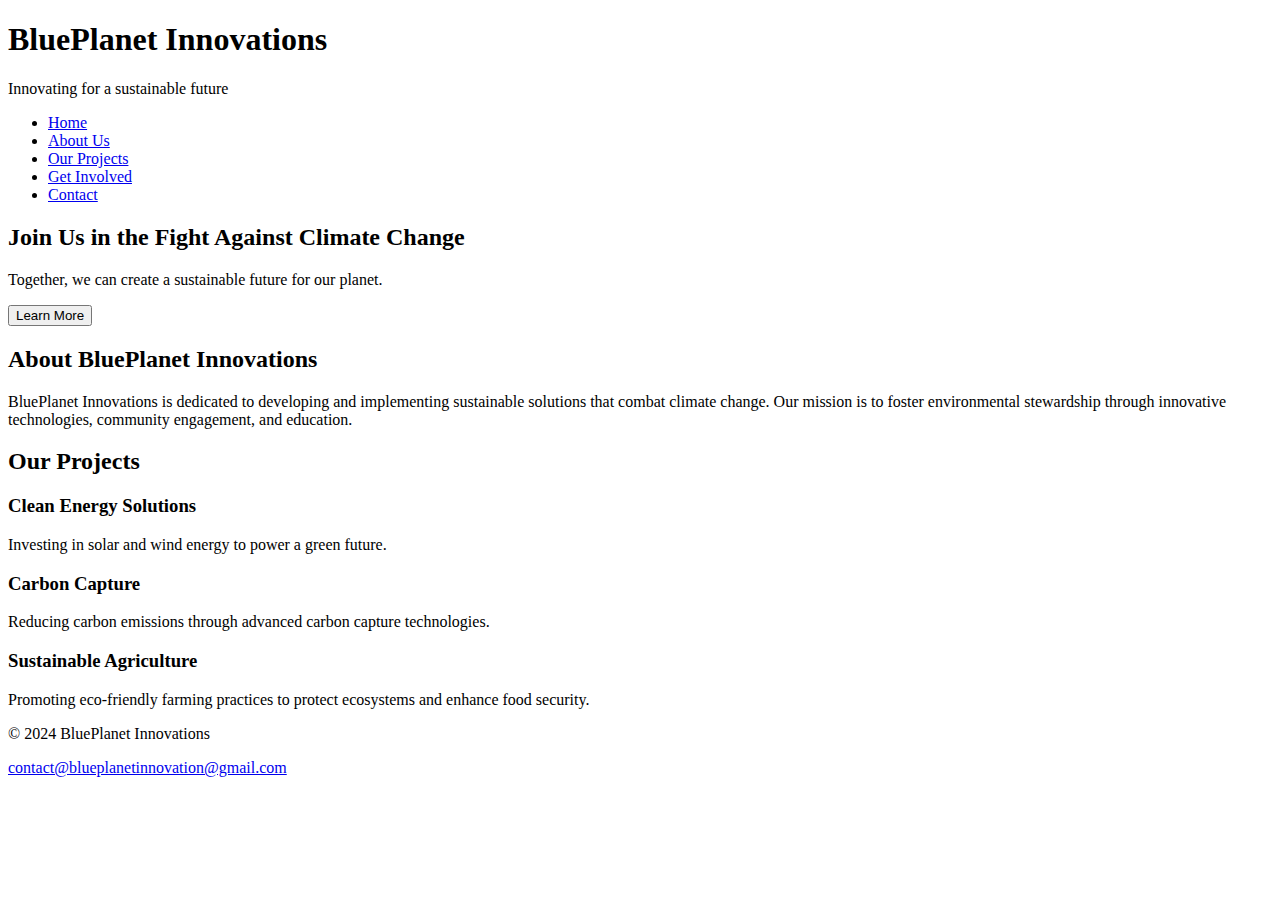
==== index.html @ 72398538 "Create index.html" ====
<!DOCTYPE html>
<html lang="en">
<head>
    <meta charset="UTF-8">
    <meta name="viewport" content="width=device-width, initial-scale=1.0">
    <meta http-equiv="X-UA-Compatible" content="ie=edge">
    <title>BluePlanet Innovations</title>
    <link rel="stylesheet" href="style.css">
</head>
<body>
    <header>
        <div class="logo">
            <h1>BluePlanet Innovations</h1>
            <p>Innovating for a sustainable future</p>
        </div>
        <nav>
            <ul>
                <li><a href="#">Home</a></li>
                <li><a href="#">About Us</a></li>
                <li><a href="#">Our Projects</a></li>
                <li><a href="#">Get Involved</a></li>
                <li><a href="#">Contact</a></li>
            </ul>
        </nav>
    </header>

    <section id="hero">
        <h2>Join Us in the Fight Against Climate Change</h2>
        <p>Together, we can create a sustainable future for our planet.</p>
        <button onclick="learnMore()">Learn More</button>
    </section>

    <section id="about">
        <h2>About BluePlanet Innovations</h2>
        <p>BluePlanet Innovations is dedicated to developing and implementing sustainable solutions that combat climate change. Our mission is to foster environmental stewardship through innovative technologies, community engagement, and education.</p>
    </section>

    <section id="projects">
        <h2>Our Projects</h2>
        <div class="project-card" id="project1">
            <h3>Clean Energy Solutions</h3>
            <p>Investing in solar and wind energy to power a green future.</p>
        </div>
        <div class="project-card" id="project2">
            <h3>Carbon Capture</h3>
            <p>Reducing carbon emissions through advanced carbon capture technologies.</p>
        </div>
        <div class="project-card" id="project3">
            <h3>Sustainable Agriculture</h3>
            <p>Promoting eco-friendly farming practices to protect ecosystems and enhance food security.</p>
        </div>
    </section>

    <footer>
        <p>&copy; 2024 BluePlanet Innovations</p>
        <p><a href="BlueplanteInnovations@gmail.com">contact@blueplanetinnovation@gmail.com</a></p>
    </footer>

    <script src="script.js"></script>
</body>
</html>
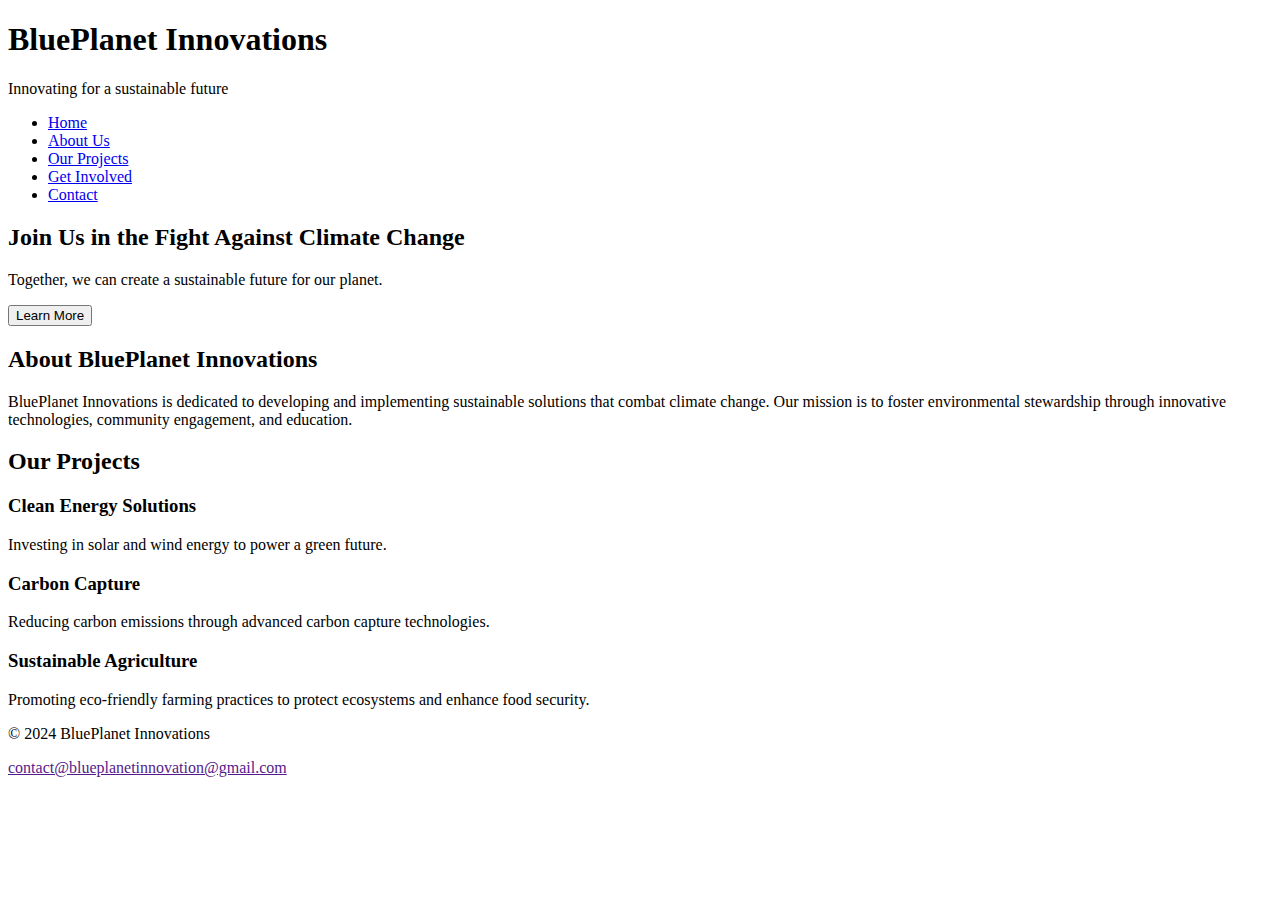
==== commit 3dd49f7b: "Update index.html" ====
--- a/index.html
+++ b/index.html
@@ -53,7 +53,7 @@
 
     <footer>
         <p>&copy; 2024 BluePlanet Innovations</p>
-        <p><a href="BlueplanteInnovations@gmail.com">contact@blueplanetinnovation@gmail.com</a></p>
+        <p><a href="">contact@blueplanetinnovation@gmail.com</a></p>
     </footer>
 
     <script src="script.js"></script>
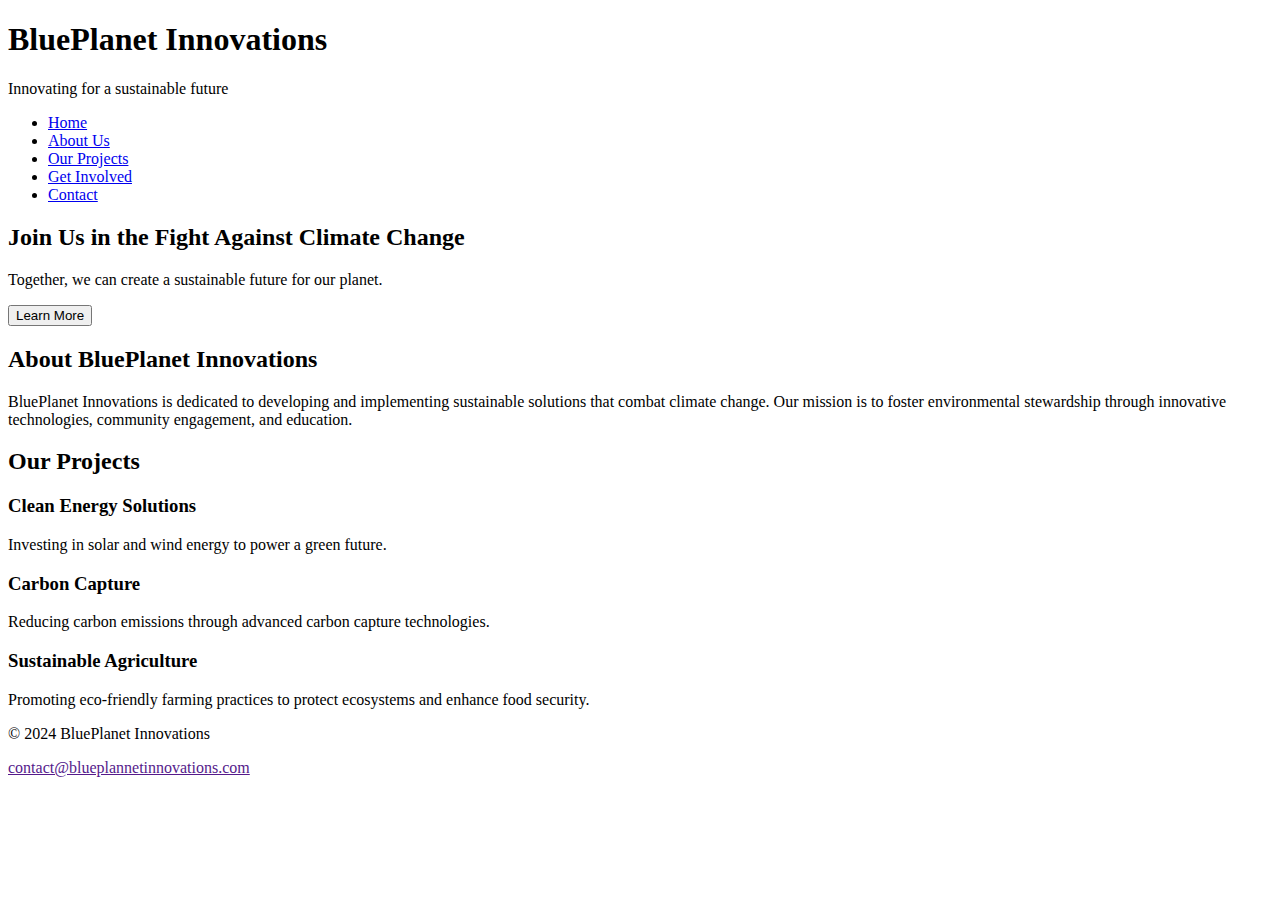
==== commit ab7c76d6: "Update index.html" ====
--- a/index.html
+++ b/index.html
@@ -53,7 +53,7 @@
 
     <footer>
         <p>&copy; 2024 BluePlanet Innovations</p>
-        <p><a href="">contact@blueplanetinnovation@gmail.com</a></p>
+        <p><a href="">contact@blueplannetinnovations.com</a></p>
     </footer>
 
     <script src="script.js"></script>
